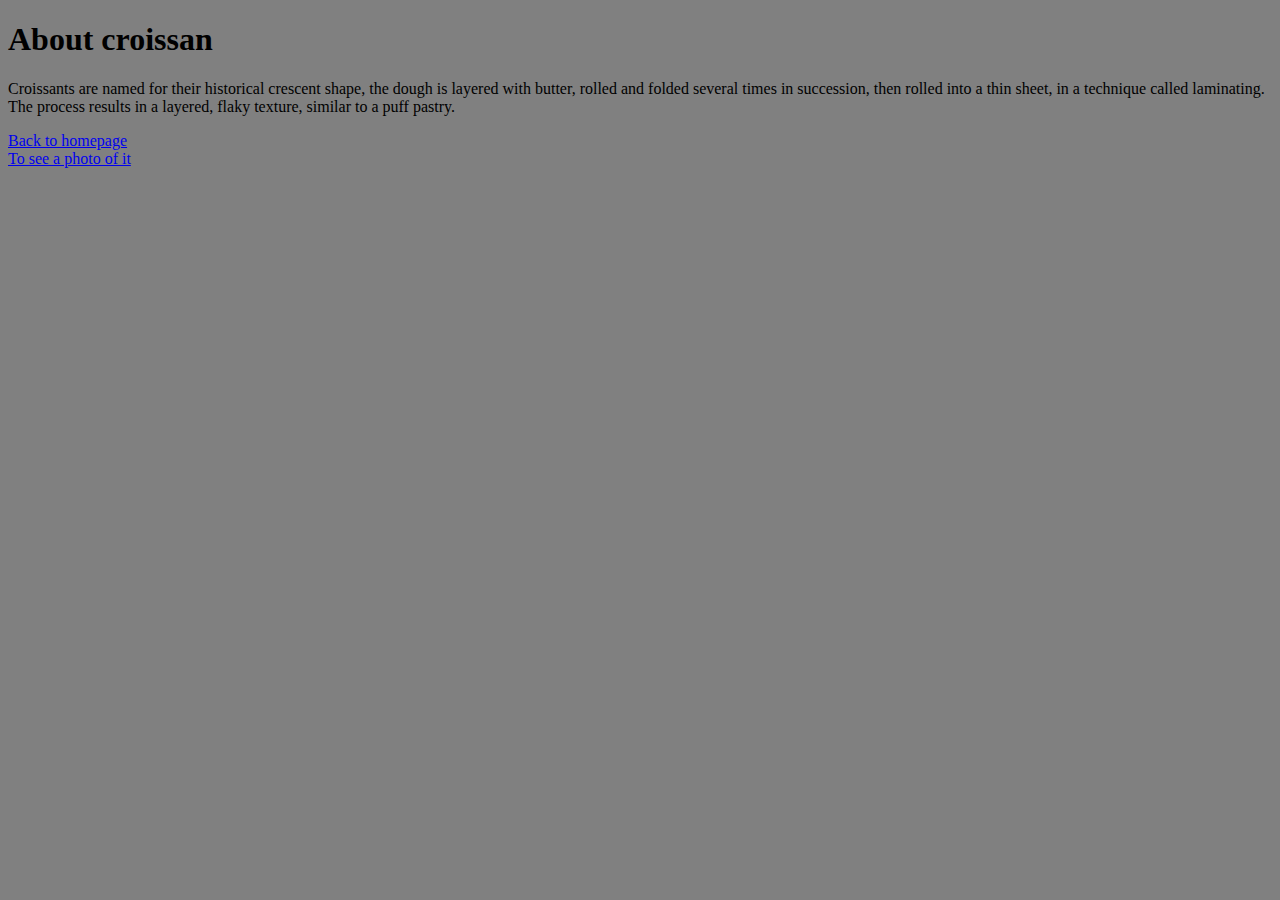
==== about.html @ 3984b0f4 "added" ====
<!DOCTYPE html>
<html lang="en">
  <head>
    <meta charset="UTF-8" />
    <meta http-equiv="X-UA-Compatible" content="IE=edge" />
    <meta name="viewport" content="width=device-width, initial-scale=1.0" />
    <link rel="stylesheet" href="/src/style.css" />
    <link
      href="https://cdn.jsdelivr.net/npm/bootstrap@5.2.2/dist/css/bootstrap.min.css"
      rel="stylesheet"
      integrity="sha384-Zenh87qX5JnK2Jl0vWa8Ck2rdkQ2Bzep5IDxbcnCeuOxjzrPF/et3URy9Bv1WTRi"
      crossorigin="anonymous"
    />
    <title>About croissan</title>
  </head>
  <body>
    <h1>About croissan</h1>
    <p>
      Croissants are named for their historical crescent shape, the dough is
      layered with butter, rolled and folded several times in succession, then
      rolled into a thin sheet, in a technique called laminating. The process
      results in a layered, flaky texture, similar to a puff pastry.
    </p>
    <div><a href="index.html">Back to homepage</a></div>
    <a href="photo.html">To see a photo of it</a>
  </body>
</html>
---- src/style.css ----
img {
  max-width: 100%;
}
body {
  background-color: grey;
}
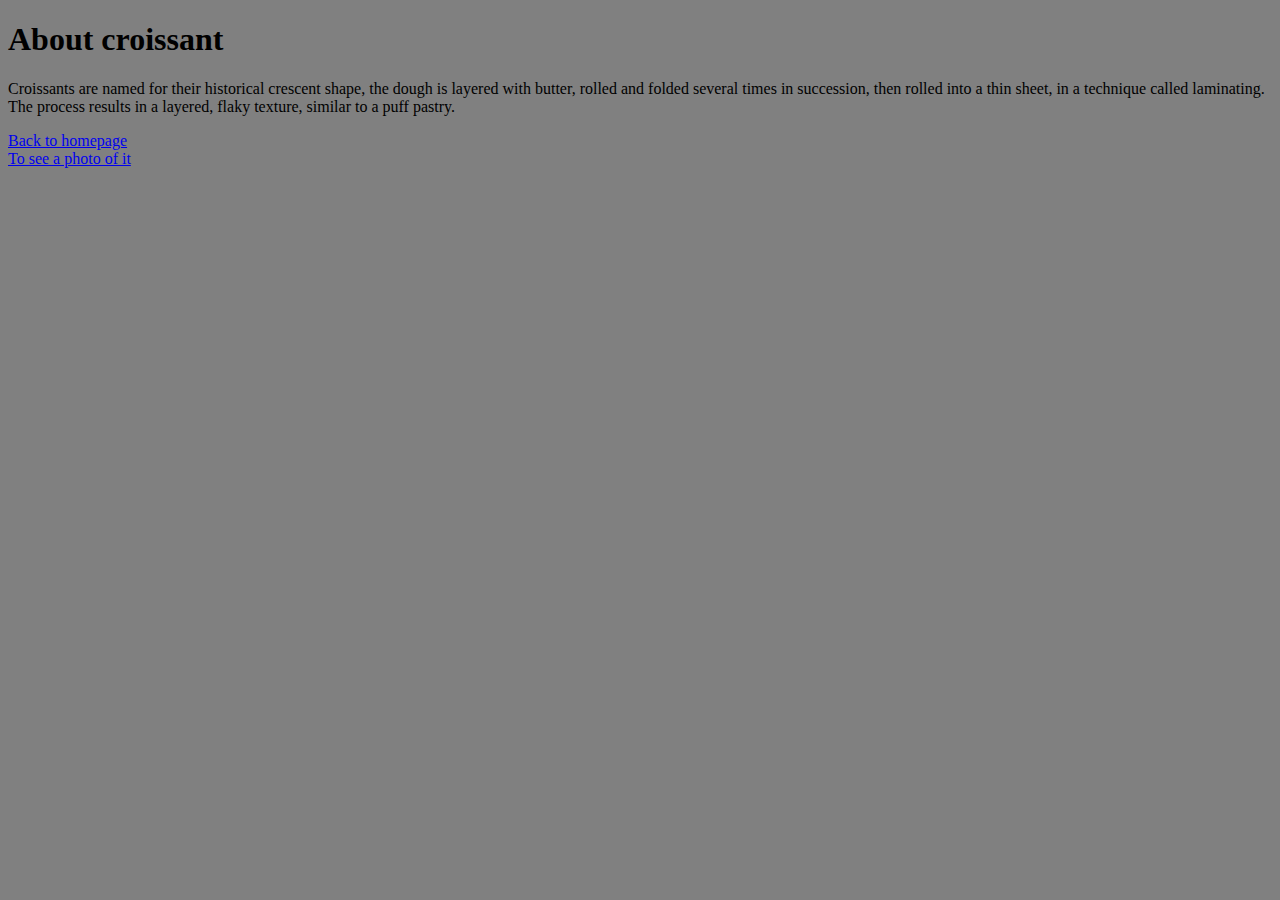
==== commit a14a2160: "meta tags added" ====
--- a/about.html
+++ b/about.html
@@ -3,6 +3,7 @@
   <head>
     <meta charset="UTF-8" />
     <meta http-equiv="X-UA-Compatible" content="IE=edge" />
+    <meta name="description" content="A shorty story about a Croissant" />
     <meta name="viewport" content="width=device-width, initial-scale=1.0" />
     <link rel="stylesheet" href="/src/style.css" />
     <link
@@ -11,17 +12,17 @@
       integrity="sha384-Zenh87qX5JnK2Jl0vWa8Ck2rdkQ2Bzep5IDxbcnCeuOxjzrPF/et3URy9Bv1WTRi"
       crossorigin="anonymous"
     />
-    <title>About croissan</title>
+    <title>About a croissant</title>
   </head>
   <body>
-    <h1>About croissan</h1>
+    <h1>About croissant</h1>
     <p>
       Croissants are named for their historical crescent shape, the dough is
       layered with butter, rolled and folded several times in succession, then
       rolled into a thin sheet, in a technique called laminating. The process
       results in a layered, flaky texture, similar to a puff pastry.
     </p>
-    <div><a href="index.html">Back to homepage</a></div>
-    <a href="photo.html">To see a photo of it</a>
+    <div><a href="index.html" target="_blank">Back to homepage</a></div>
+    <a href="photo.html" target="_blank">To see a photo of it</a>
   </body>
 </html>
